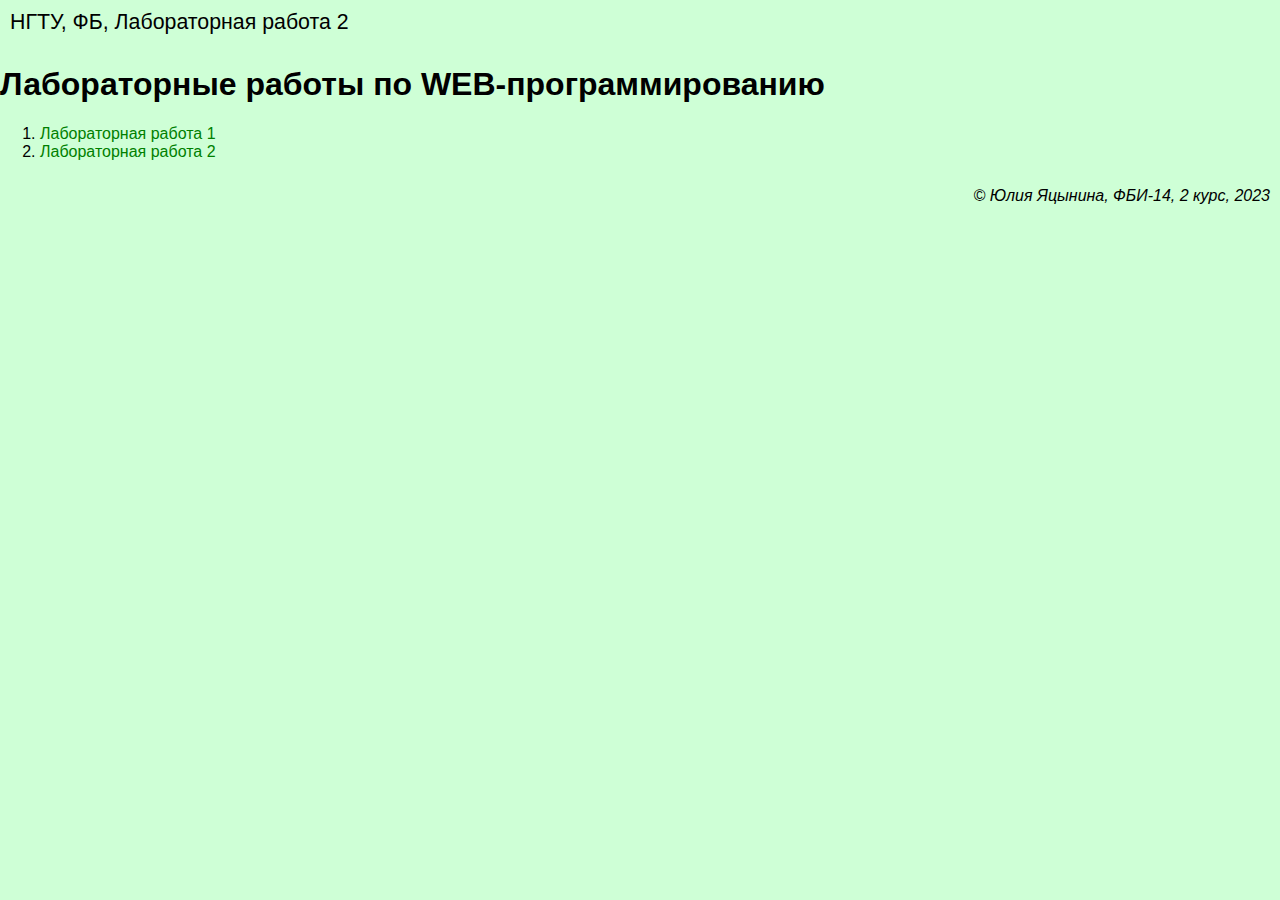
==== index.html @ fa186113 "меню" ====
<!DOCTYPE html>
<html lang="ru">
    <head>
        <meta charset="UTF-8">
        <meta http-equiv="X-UA-Compatible" content="IE=edge">
        <meta name="viewport" content="width=device-width, initial-scale=1.0">
        <title>Яцынина Юлия Сергеевна. Лабораторные работы по WEB-программированию</title>
    </head>
    <body style="background-color:rgb(206, 255, 214); color: rgb(0, 0, 0); font-family: Arial; margin: 0px;"></body>
        <header style="background-color: rgb(206, 255, 214); color: black; padding: 10px; font-size: 16pt;">
            НГТУ, ФБ, Лабораторная работа 2
        </header>
        <main>
            <h1>Лабораторные работы по WEB-программированию</h1>
            <ol>
                <li><a href="lab1.html" target="_blank" style="text-decoration: none; color: green;">Лабораторная работа 1</a></li>
                <li><a href="lab1.html" target="_blank" style="text-decoration: none; color: green;">Лабораторная работа 2</a></li>
            </ol>
        </main>
        <footer style="background-color: rgb(206, 255, 214); color: black; padding: 10px; font-size: 12pt; text-align: right; font-style: italic;">
            &copy; Юлия Яцынина, ФБИ-14, 2 курс, 2023
        </footer>
    </body>
</html>
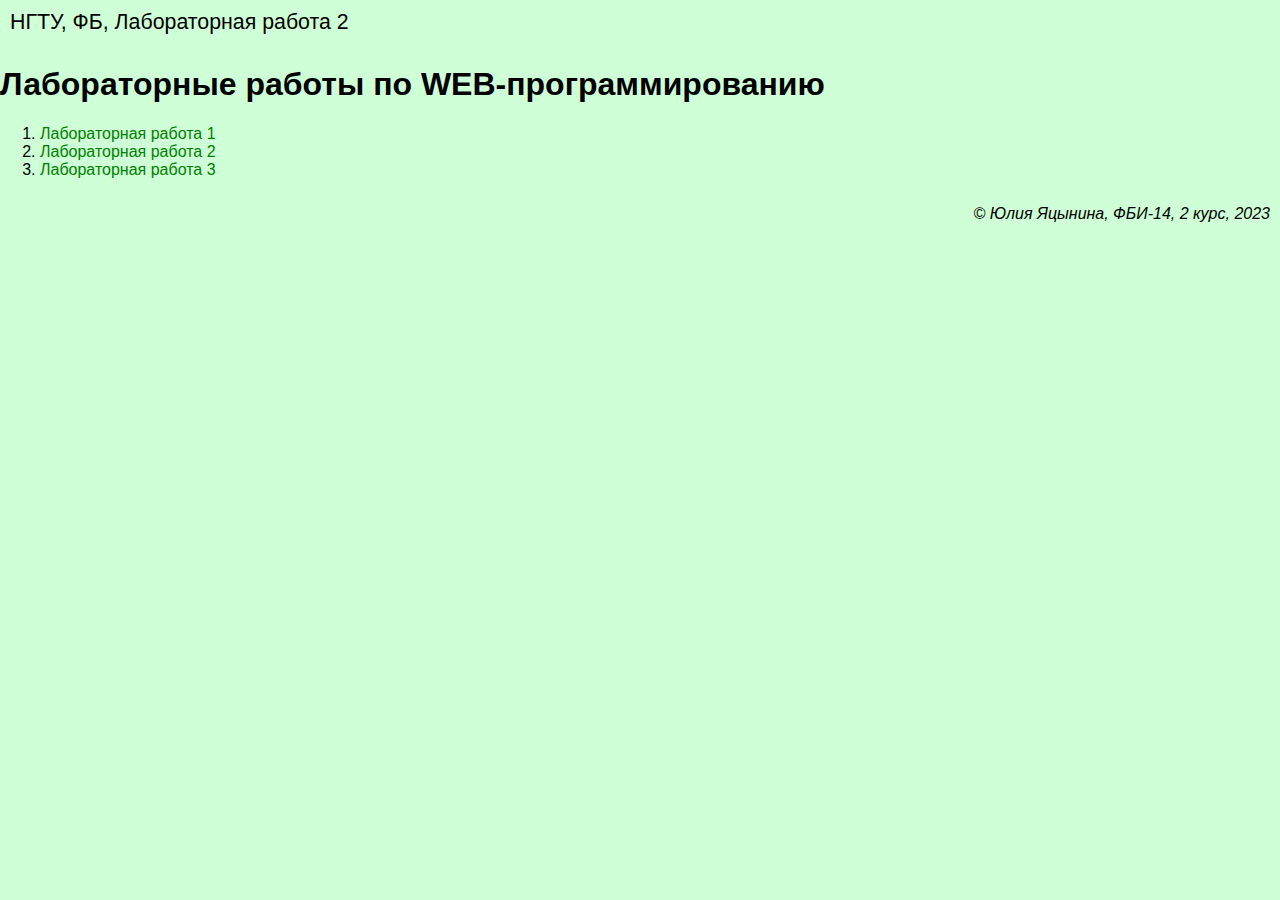
==== commit 5bc2860a: "Заготовка к лабе 3" ====
--- a/index.html
+++ b/index.html
@@ -5,19 +5,21 @@
         <meta http-equiv="X-UA-Compatible" content="IE=edge">
         <meta name="viewport" content="width=device-width, initial-scale=1.0">
         <title>Яцынина Юлия Сергеевна. Лабораторные работы по WEB-программированию</title>
+        <link rel="stylesheet" href="main.css">
     </head>
-    <body style="background-color:rgb(206, 255, 214); color: rgb(0, 0, 0); font-family: Arial; margin: 0px;"></body>
-        <header style="background-color: rgb(206, 255, 214); color: black; padding: 10px; font-size: 16pt;">
+    <body>
+        <header>
             НГТУ, ФБ, Лабораторная работа 2
         </header>
         <main>
             <h1>Лабораторные работы по WEB-программированию</h1>
             <ol>
-                <li><a href="lab1.html" target="_blank" style="text-decoration: none; color: green;">Лабораторная работа 1</a></li>
-                <li><a href="lab1.html" target="_blank" style="text-decoration: none; color: green;">Лабораторная работа 2</a></li>
+                <li><a href="lab1.html" target="_blank">Лабораторная работа 1</a></li>
+                <li><a href="lab2.html" target="_blank">Лабораторная работа 2</a></li>
+                <li><a href="lab3.html" target="_blank">Лабораторная работа 3</a></li>
             </ol>
         </main>
-        <footer style="background-color: rgb(206, 255, 214); color: black; padding: 10px; font-size: 12pt; text-align: right; font-style: italic;">
+        <footer>
             &copy; Юлия Яцынина, ФБИ-14, 2 курс, 2023
         </footer>
     </body>
--- a/main.css
+++ b/main.css
@@ -0,0 +1,44 @@
+body {
+    background-color:rgb(206, 255, 214);
+    color: rgb(0, 0, 0);
+    font-family: Arial;
+    margin: 0px;
+}
+
+header {
+    background-color: rgb(206, 255, 214);
+    color: black;
+    padding: 10px;
+    font-size: 16pt;
+}
+
+footer {
+    background-color: rgb(206, 255, 214);
+    color: black;
+    padding: 10px;
+    font-size: 12pt;
+    text-align: right;
+    font-style: italic;
+}
+
+a {
+    text-decoration: none;
+    color: green;
+}
+
+a:visited {
+    color: rgb(255, 0, 0);
+}
+
+a:hover {
+    color: rgb(38, 0, 255);
+    text-decoration: underline;
+    background-color:rgb(255, 255, 255);
+    font-weight: bold;
+}
+
+a:active {
+    color: fuchsia;
+    background-color: pink;
+}
+
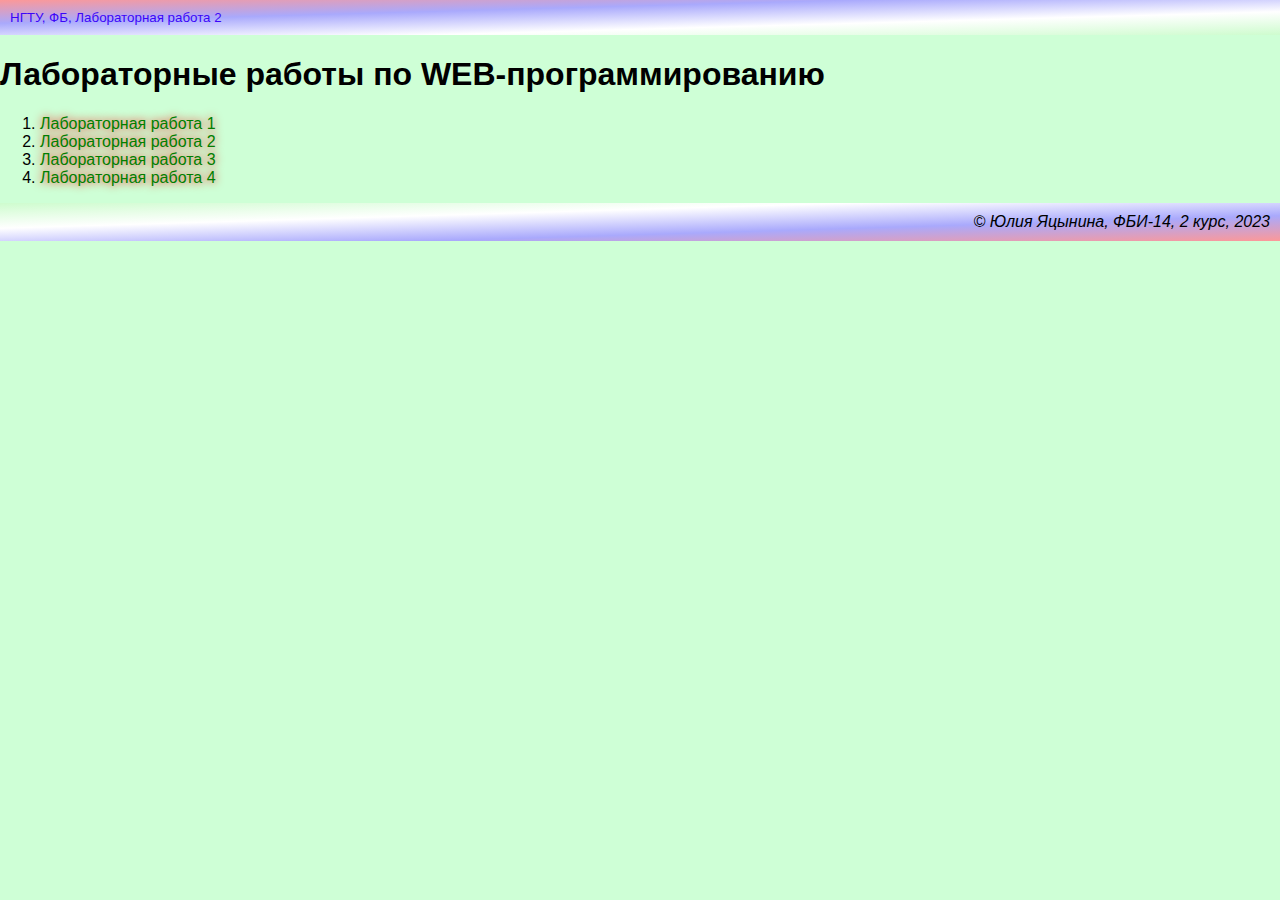
==== commit b7d25231: "Заготовка" ====
--- a/index.html
+++ b/index.html
@@ -17,6 +17,7 @@
                 <li><a href="lab1.html" target="_blank">Лабораторная работа 1</a></li>
                 <li><a href="lab2.html" target="_blank">Лабораторная работа 2</a></li>
                 <li><a href="lab3.html" target="_blank">Лабораторная работа 3</a></li>
+                <li><a href="lab4.html" target="_blank">Лабораторная работа 4</a></li>
             </ol>
         </main>
         <footer>
--- a/main.css
+++ b/main.css
@@ -6,14 +6,23 @@
 }
 
 header {
-    background-color: rgb(206, 255, 214);
+    background-image: linear-gradient(to right bottom, rgb(252, 152, 152), rgb(169, 169, 252), white, rgb(206, 252, 206) );
     color: black;
     padding: 10px;
     font-size: 16pt;
 }
+header:hover {
+    font-size: 10pt;
+    color: rgb(59, 6, 249);
+}
+
+header:active {
+    font-size: 24pt;
+    color: white;
+}
 
 footer {
-    background-color: rgb(206, 255, 214);
+    background-image: linear-gradient(to left top, rgb(252, 152, 152), rgb(169, 169, 252), white, rgb(206, 252, 206) );
     color: black;
     padding: 10px;
     font-size: 12pt;
@@ -21,9 +30,21 @@
     font-style: italic;
 }
 
+footer:hover {
+    font-size: 10pt;
+    color: rgb(59, 6, 249);
+}
+
+footer:active {
+    font-size: 26pt;
+    color: rgb(255, 255, 255);
+}
+
 a {
     text-decoration: none;
     color: green;
+    transition: 600ms 3s;
+    text-shadow: 0px 0px 10px rgb(255, 0, 0);
 }
 
 a:visited {
@@ -35,6 +56,7 @@
     text-decoration: underline;
     background-color:rgb(255, 255, 255);
     font-weight: bold;
+    transition: 600ms 0.3s;
 }
 
 a:active {
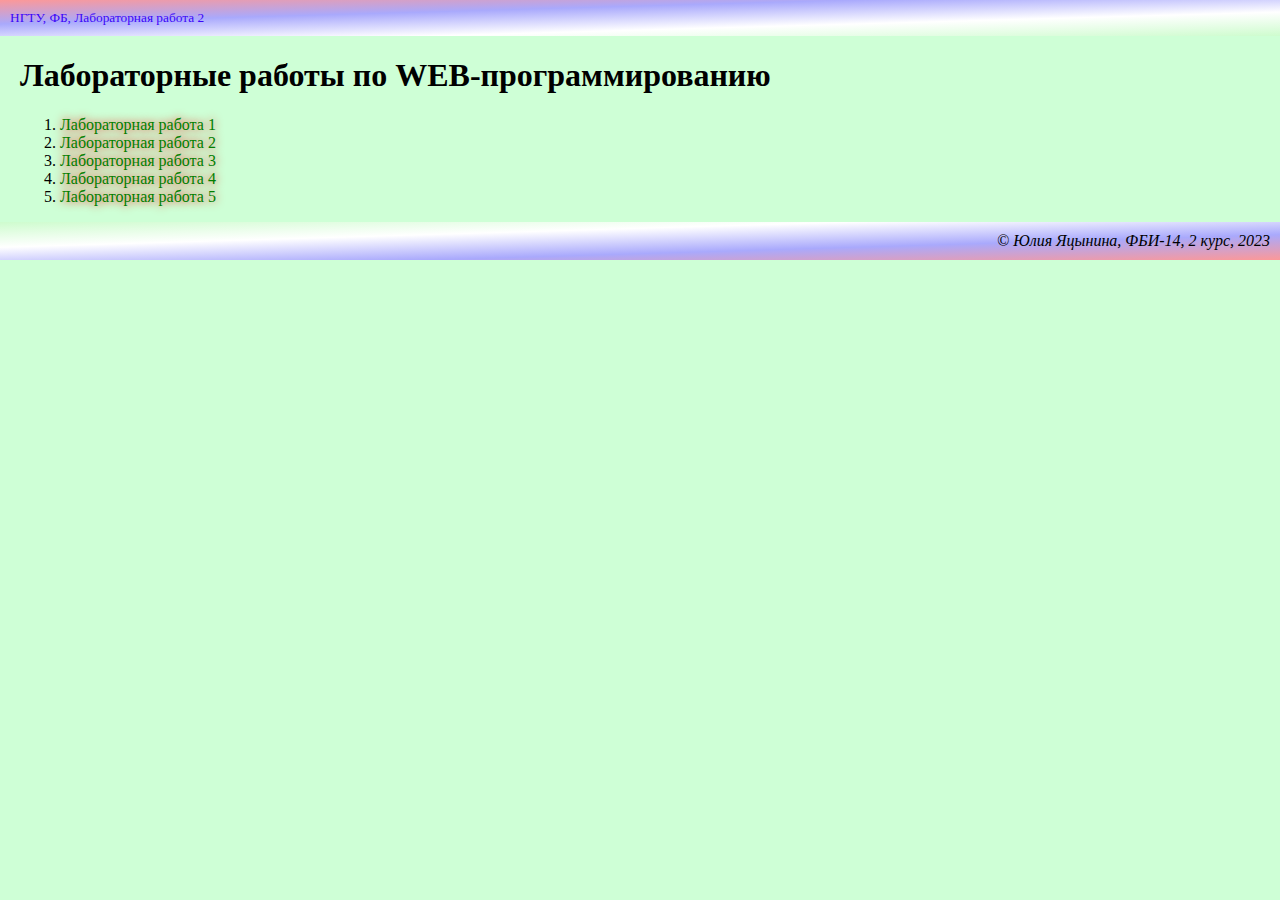
==== commit 5344f4dd: "Заготовка к 5-ой лабораторной" ====
--- a/index.html
+++ b/index.html
@@ -18,6 +18,7 @@
                 <li><a href="lab2.html" target="_blank">Лабораторная работа 2</a></li>
                 <li><a href="lab3.html" target="_blank">Лабораторная работа 3</a></li>
                 <li><a href="lab4.html" target="_blank">Лабораторная работа 4</a></li>
+                <li><a href="lab5.html" target="_blank">Лабораторная работа 5</a></li>
             </ol>
         </main>
         <footer>
--- a/main.css
+++ b/main.css
@@ -1,8 +1,12 @@
 body {
     background-color:rgb(206, 255, 214);
     color: rgb(0, 0, 0);
-    font-family: Arial;
+    font-family: 'Times New Roman', Times, serif;
     margin: 0px;
+}
+
+main {
+    margin: 10px 20px;
 }
 
 header {
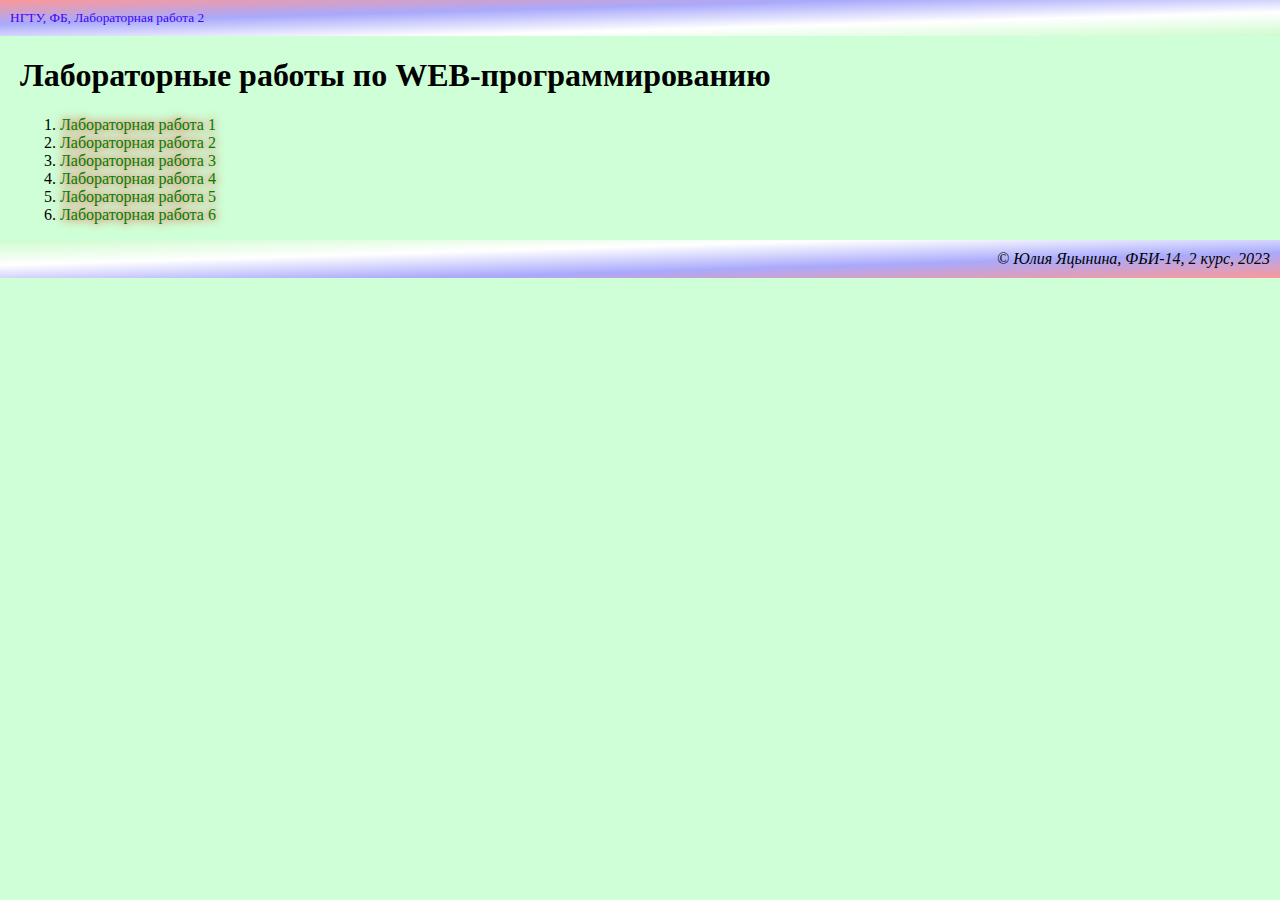
==== commit 0e278981: "заготовка к 6ой лабораторной" ====
--- a/index.html
+++ b/index.html
@@ -19,6 +19,7 @@
                 <li><a href="lab3.html" target="_blank">Лабораторная работа 3</a></li>
                 <li><a href="lab4.html" target="_blank">Лабораторная работа 4</a></li>
                 <li><a href="lab5.html" target="_blank">Лабораторная работа 5</a></li>
+                <li><a href="lab6.html" target="_blank">Лабораторная работа 6</a></li>
             </ol>
         </main>
         <footer>
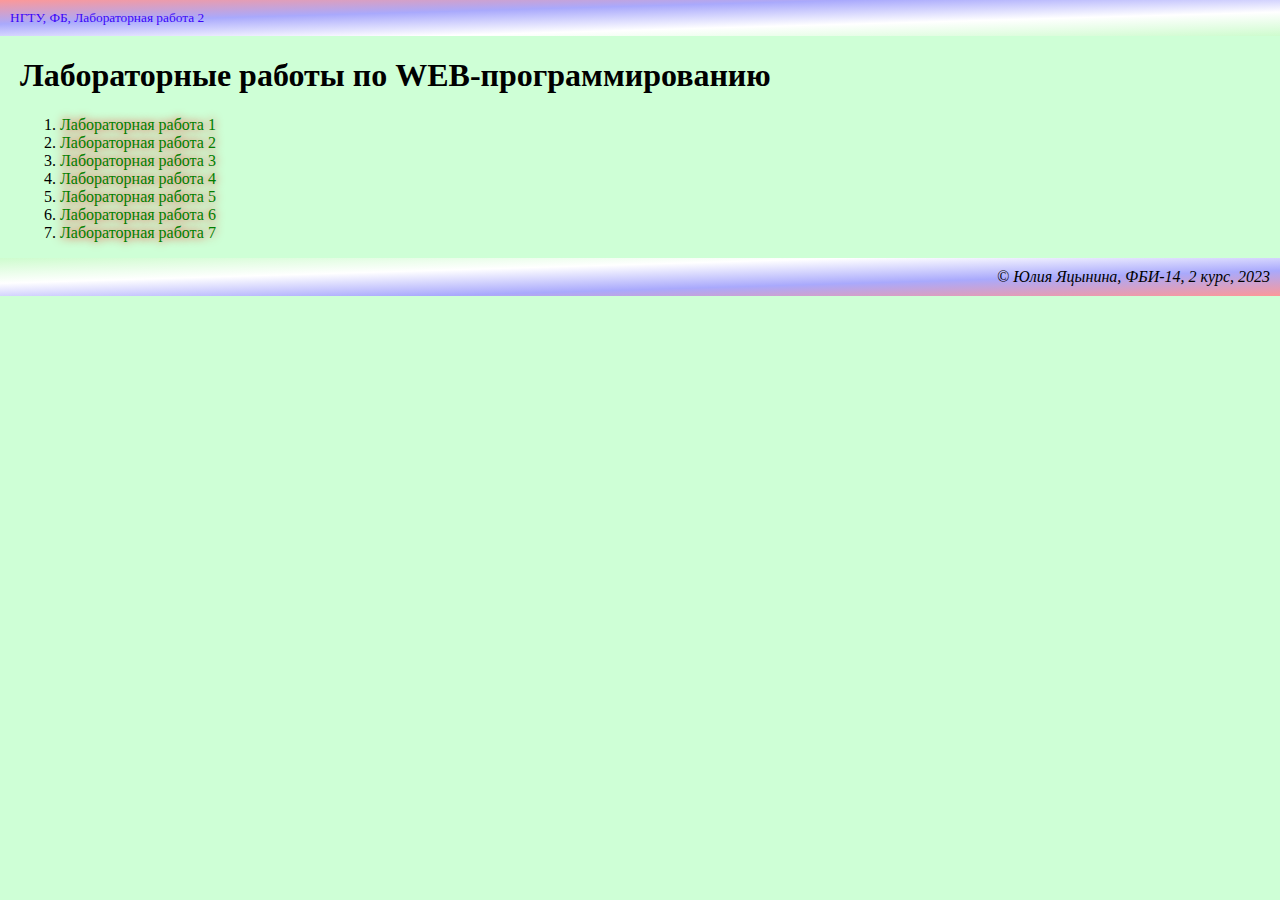
==== commit f4124d12: "заготовка к 7-ой лабораторной" ====
--- a/index.html
+++ b/index.html
@@ -20,6 +20,7 @@
                 <li><a href="lab4.html" target="_blank">Лабораторная работа 4</a></li>
                 <li><a href="lab5.html" target="_blank">Лабораторная работа 5</a></li>
                 <li><a href="lab6.html" target="_blank">Лабораторная работа 6</a></li>
+                <li><a href="lab7.html" target="_blank">Лабораторная работа 7</a></li>
             </ol>
         </main>
         <footer>
